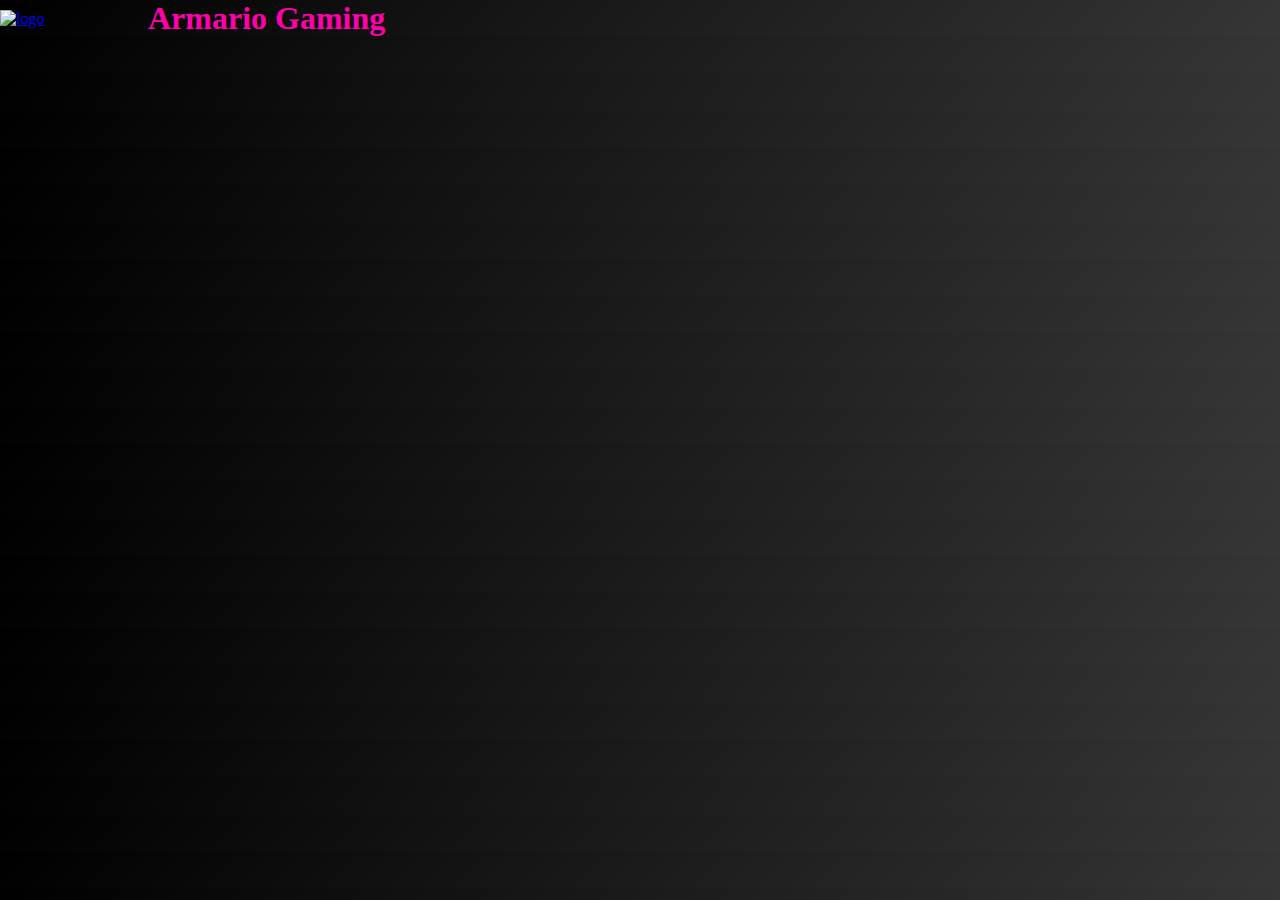
==== src/www/index.html @ 95e678a3 "lista y añade mas o menos" ====
<!DOCTYPE html>
<html lang="en">
<head>
    <meta charset="UTF-8">
    <meta name="viewport" content="width=device-width, initial-scale=1.0">
    <link href= css/estilo.css rel="stylesheet" type="text/css">
    <script src="https://unpkg.com/vue@3/dist/vue.global.js"></script>
    <title>Armario Gaming</title>
</head>
    <body>
        <div id="cabecera">
            <div id="logo">
                <a href="index.html"><img alt ="logo" src="assets/logodeneoncirculo.png"></a>
            </div>
            <h1 id="titulo">Armario Gaming</h1>
        </div>
        <div id="vistaInicio"></div>
        <div id="vistaAlta"></div>
        <script type="module" src="js/controladores/app.js"></script>
    </body>
</html>
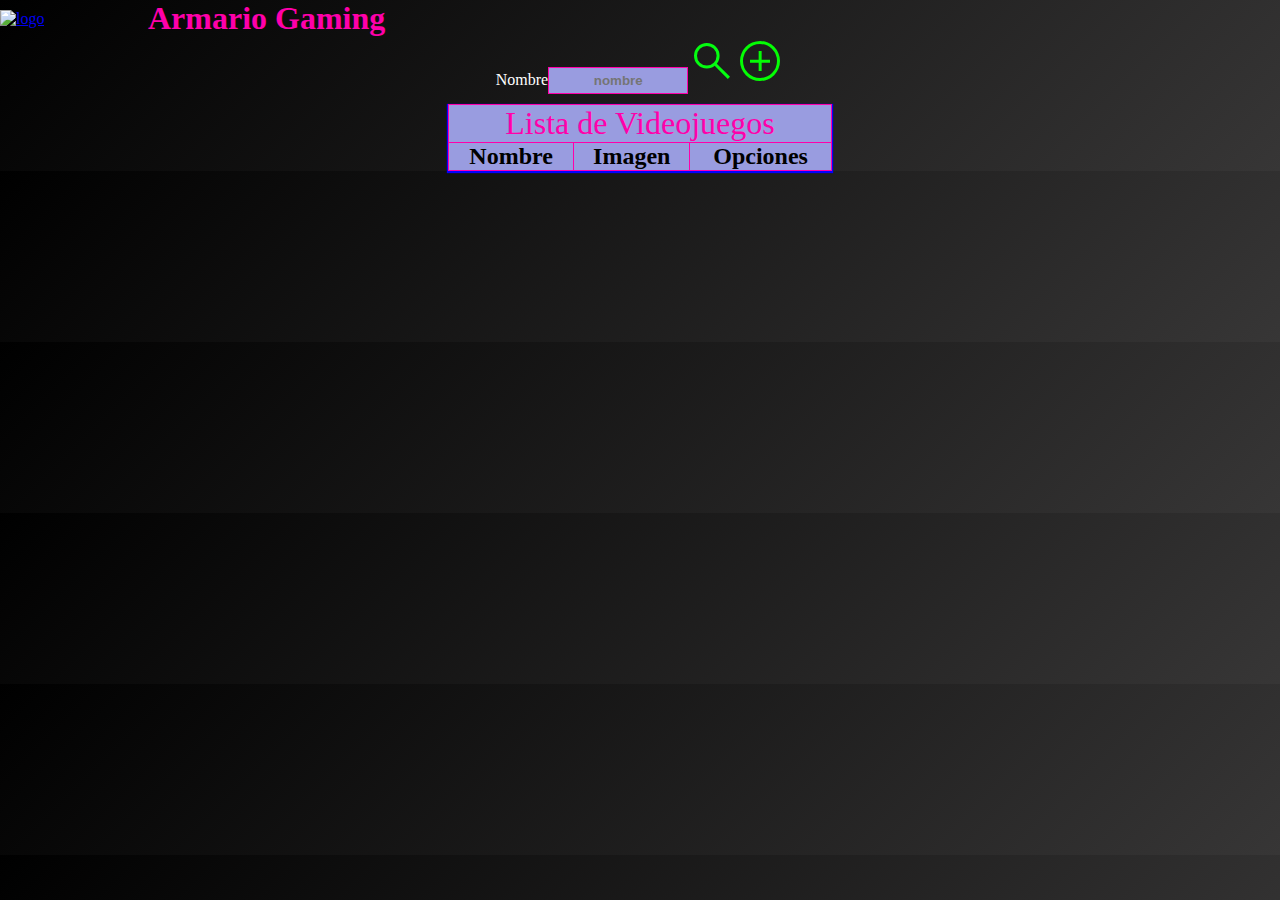
==== commit 9ff87332: "Introduce, lista y borra" ====
--- a/src/www/index.html
+++ b/src/www/index.html
@@ -4,7 +4,7 @@
     <meta charset="UTF-8">
     <meta name="viewport" content="width=device-width, initial-scale=1.0">
     <link href= css/estilo.css rel="stylesheet" type="text/css">
-    <script src="https://unpkg.com/vue@3/dist/vue.global.js"></script>
+    <script src="js/vistas/vue.global.js"></script>
     <title>Armario Gaming</title>
 </head>
     <body>
@@ -16,6 +16,7 @@
         </div>
         <div id="vistaInicio"></div>
         <div id="vistaAlta"></div>
+        <div id="vistaModificar"></div>
         <script type="module" src="js/controladores/app.js"></script>
     </body>
 </html>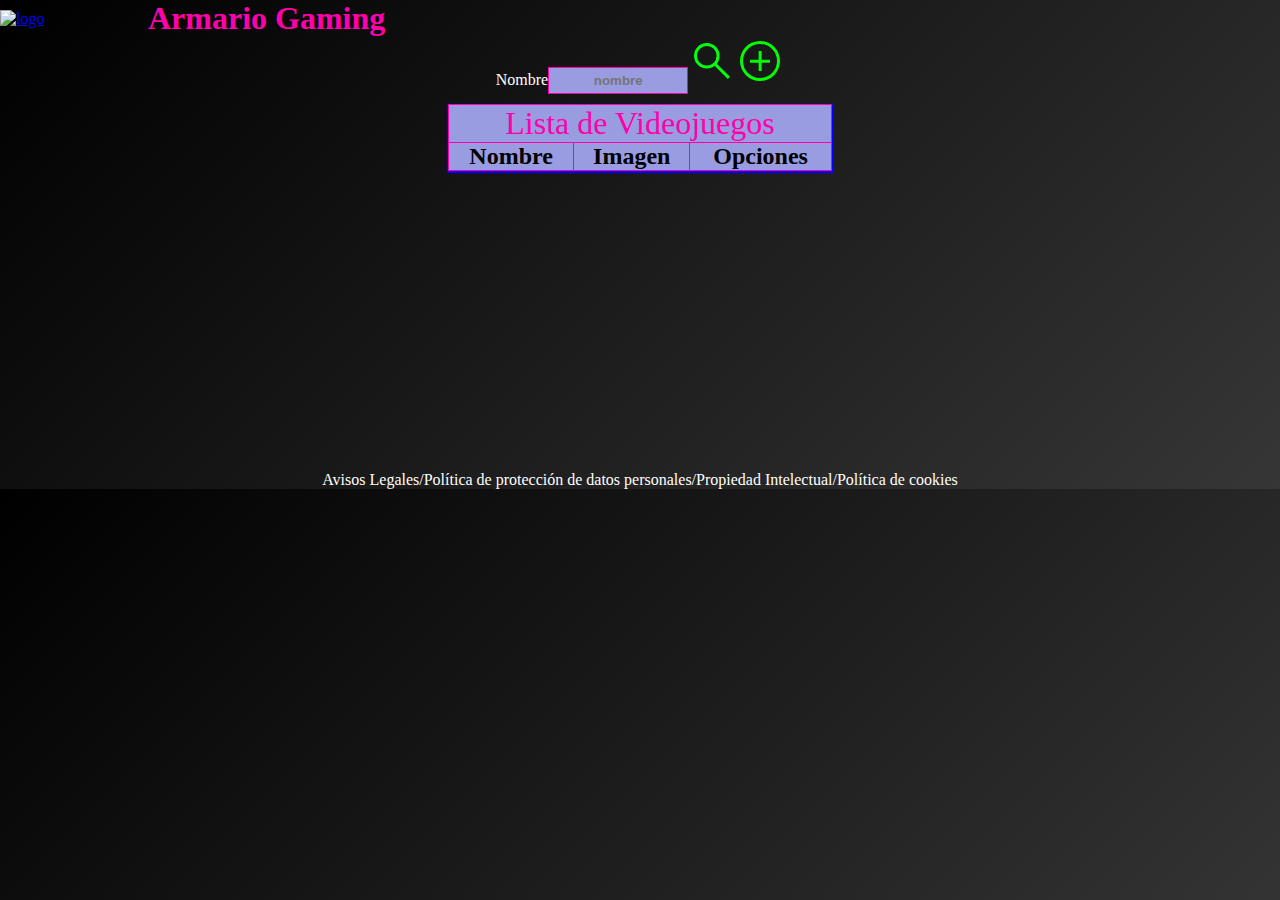
==== commit ca979f05: "Falta insertar cookies" ====
--- a/src/www/index.html
+++ b/src/www/index.html
@@ -17,6 +17,9 @@
         <div id="vistaInicio"></div>
         <div id="vistaAlta"></div>
         <div id="vistaModificar"></div>
+        <div  id="linkAvisos">
+            <p><a href="infoLegal.html">Avisos Legales/Política de protección de datos personales/Propiedad Intelectual/Política de cookies</a></p>
+        </div>
         <script type="module" src="js/controladores/app.js"></script>
     </body>
 </html>